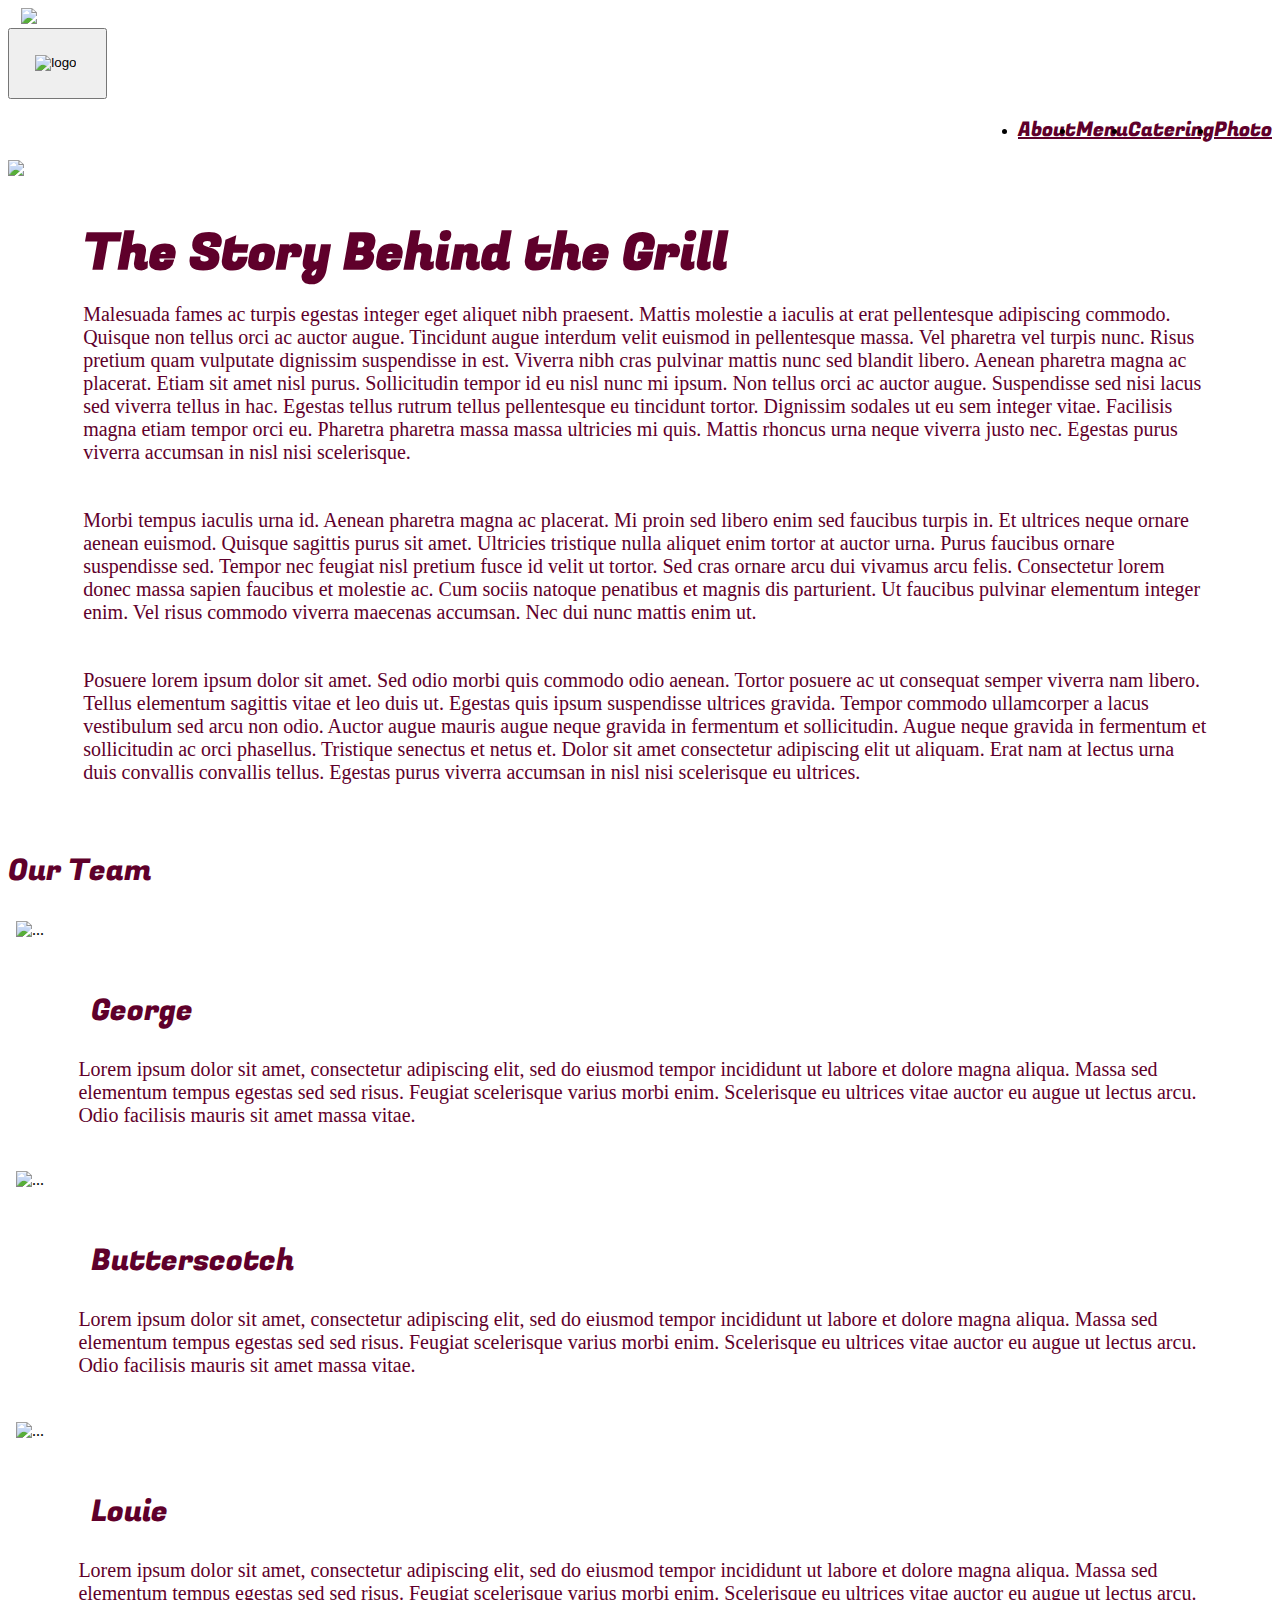
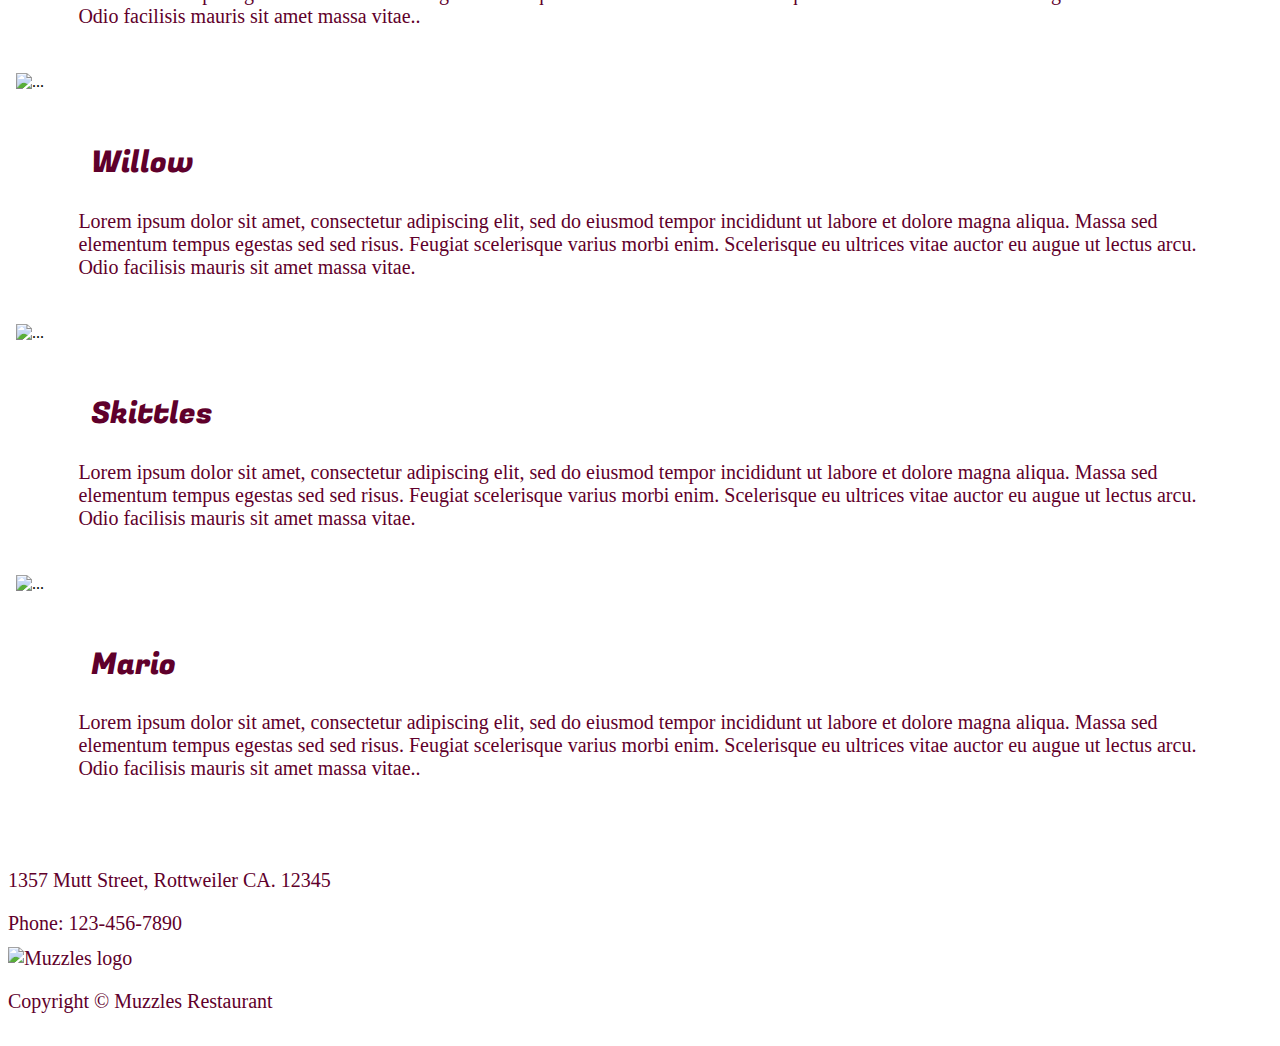
==== about.html @ 90c201cb "Merge pull request #2 from CodestackJS/AAP-PuppyRestaurant" ====
<!doctype html>
<html lang="en">

<head>
  <meta charset="utf-8">
  <meta name="viewport" content="width=device-width, initial-scale=1">
  <link rel="stylesheet" href="https://cdn.jsdelivr.net/npm/bootstrap@4.5.3/dist/css/bootstrap.min.css"
    integrity="sha384-TX8t27EcRE3e/ihU7zmQxVncDAy5uIKz4rEkgIXeMed4M0jlfIDPvg6uqKI2xXr2" crossorigin="anonymous">
  <link rel="stylesheet" href="styles/stylesAA.css">

  <title>Challenge #3 - Puppy Restaurant</title>
</head>

<body>


  <!----------NAV BAR--------->
  <section id="nav">
    <div class="row">
      <div class="col-1"></div>

      <div class="col">
        <nav class="navbar navbar-expand-md">
          <a class="navbar-brand" href="index.html">
            <span class="navbar-brand"><img src="images/assets/MuzzlesLogo.png" class="navlogo">
            </span>
          </a>
          <button class="navbar-toggler toggler-example" type="button" data-toggle="collapse"
            data-target="#navbarSupportedContent1" aria-controls="navbarSupportedContent1" aria-expanded="false"
            aria-label="Toggle navigation"><a class="MuzzlesRed">
              <img src="images/assets/NavExpandLogo.png" width="65px" alt="logo" title="Page Index">
              <i class="fa fa-bars fx-1"></a></i></span>
          </button>

          <div class="collapse navbar-collapse" id="navbarSupportedContent1">
            <ul class="nav navbar-nav ml-auto mb-2 mb-lg-0">
              <li class="nav-item">
                <a class="nav-link ml-lg-4" href="about.html">About</a>
              </li>
              <li class="nav-item">
                <a class="nav-link ml-lg-4" href="menu.html">Menu</a>
              </li>
              <li class="nav-item">
                <a class="nav-link ml-lg-4" href="catering.html">Catering</a>
              </li>
              <li class="nav-item">
                <a class="nav-link ml-lg-4" href="photo.html">Photo</a>
              </li>
            </ul>
          </div>
        </nav>
      </div>
      <div class="col-1"></div>
    </div>
    </div>
  </section>
  <!-------NAVBAR END--------->


  <div class="row py-3"></div>

  <!-----CARD HORIZONTAL-------->
  <div class="container-fluid">
    <div class="row">
      <div class="col-1"></div>
      <div class="col-xl">
        <img src="images/assets/AboutMain.jpg" class="d-block w-100 h-100 justify-content-center">
      </div>
      <div class="col-xl-6 p-xl-3">
        <div class="card-body w-100 h-100">
          <h1 class="card-title">The Story Behind the Grill</h1>
          <p class="card-text">Malesuada fames ac turpis egestas integer eget aliquet nibh praesent.
            Mattis molestie a iaculis at erat pellentesque adipiscing commodo. Quisque non tellus orci ac
            auctor augue. Tincidunt augue interdum velit euismod in pellentesque massa. Vel pharetra vel
            turpis nunc. Risus pretium quam vulputate dignissim suspendisse in est. Viverra nibh cras pulvinar
            mattis nunc sed blandit libero. Aenean pharetra magna ac placerat. Etiam sit amet nisl purus.
            Sollicitudin tempor id eu nisl nunc mi ipsum. Non tellus orci ac auctor augue. Suspendisse sed
            nisi lacus sed viverra tellus in hac. Egestas tellus rutrum tellus pellentesque eu tincidunt tortor.
            Dignissim sodales ut eu sem integer vitae. Facilisis magna etiam tempor orci eu. Pharetra pharetra
            massa massa ultricies mi quis. Mattis rhoncus urna neque viverra justo nec. Egestas purus viverra
            accumsan in nisl nisi scelerisque.
          </p>
          <p class="card-text">
            Morbi tempus iaculis urna id. Aenean pharetra magna ac placerat.
            Mi proin sed libero enim sed faucibus turpis in. Et ultrices neque ornare aenean euismod. Quisque
            sagittis purus sit amet. Ultricies tristique nulla aliquet enim tortor at auctor urna. Purus faucibus
            ornare suspendisse sed. Tempor nec feugiat nisl pretium fusce id velit ut tortor. Sed cras ornare
            arcu dui vivamus arcu felis. Consectetur lorem donec massa sapien faucibus et molestie ac. Cum sociis
            natoque penatibus et magnis dis parturient. Ut faucibus pulvinar elementum integer enim. Vel risus
            commodo viverra maecenas accumsan. Nec dui nunc mattis enim ut.
          </p>
          <p class="card-text">
            Posuere lorem ipsum dolor sit amet.
            Sed odio morbi quis commodo odio aenean. Tortor posuere ac ut consequat semper viverra nam libero.
            Tellus elementum sagittis vitae et leo duis ut. Egestas quis ipsum suspendisse ultrices gravida.
            Tempor commodo ullamcorper a lacus vestibulum sed arcu non odio. Auctor augue mauris augue neque
            gravida in fermentum et sollicitudin. Augue neque gravida in fermentum et sollicitudin ac orci
            phasellus. Tristique senectus et netus et. Dolor sit amet consectetur adipiscing elit ut aliquam.
            Erat nam at lectus urna duis convallis convallis tellus.
            Egestas purus viverra accumsan in nisl nisi scelerisque eu ultrices.
          </p>
        </div>
      </div>
      <div class="col-1"></div>
    </div>
  </div>


  <div class="row py-4"></div>



  <div class="container-fluid">
    <div class="row">
      <div class="col-1"></div>
      <div class="col TitleFont text-center">
        Our Team
      </div>
      <div class="col-1"></div>
    </div>
  </div>


  <div class="row py-3"></div>

  <!-----CARD GROUPS------->
  <div class="container-fluid">
    <div class="row gx-1 gy-1">
      <div class="col-1"></div>
      <div class="col-xl">
        <div class="card">
          <img src="images/assets/doxie3.jpg" class="card-img-top" alt="...">
          <div class="card-body">
            <div class="card-title">George</div>
            <p class="card-text">Lorem ipsum dolor sit amet, consectetur adipiscing elit,
              sed do eiusmod tempor incididunt ut labore et dolore magna aliqua. Massa sed
              elementum tempus egestas sed sed risus. Feugiat scelerisque varius morbi enim.
              Scelerisque eu ultrices vitae auctor eu augue ut lectus arcu. Odio facilisis
              mauris sit amet massa vitae.</p>
          </div>
        </div>
      </div>
      <div class="col-xl">
        <div class="card">
          <img src="images/assets/jackrussel.jpg" class="card-img-top" alt="...">
          <div class="card-body">
            <div class="card-title">Butterscotch</div>
            <p class="card-text">Lorem ipsum dolor sit amet, consectetur adipiscing elit,
              sed do eiusmod tempor incididunt ut labore et dolore magna aliqua. Massa
              sed elementum tempus egestas sed sed risus. Feugiat scelerisque varius morbi
              enim. Scelerisque eu ultrices vitae auctor eu augue ut lectus arcu. Odio
              facilisis mauris sit amet massa vitae.</p>
          </div>
        </div>
      </div>
      <div class="col-xl">
        <div class="card">
          <img src="images/assets/doxie1.jpg" class="card-img-top" alt="...">
          <div class="card-body">
            <div class="card-title">Louie</div>
            <p class="card-text">Lorem ipsum dolor sit amet, consectetur adipiscing elit,
              sed do eiusmod tempor incididunt ut labore et dolore magna aliqua. Massa sed
              elementum tempus egestas sed sed risus. Feugiat scelerisque varius morbi enim.
              Scelerisque eu ultrices vitae auctor eu augue ut lectus arcu. Odio facilisis
              mauris sit amet massa vitae..</p>
          </div>
        </div>
      </div>
      <div class="col-1"></div>
    </div>
    <div class="row">
      <div class="col-1"></div>
      <div class="col-xl">
        <div class="card">
          <img src="images/assets/novascotia.jpg" class="card-img-top" alt="...">
          <div class="card-body">
            <div class="card-title">Willow</div>
            <p class="card-text">Lorem ipsum dolor sit amet, consectetur adipiscing elit,
              sed do eiusmod tempor incididunt ut labore et dolore magna aliqua. Massa sed
              elementum tempus egestas sed sed risus. Feugiat scelerisque varius morbi enim.
              Scelerisque eu ultrices vitae auctor eu augue ut lectus arcu. Odio facilisis
              mauris sit amet massa vitae.</p>
          </div>
        </div>
      </div>
      <div class="col-xl">
        <div class="card">
          <img src="images/assets/doxie2.jpg" class="card-img-top" alt="...">
          <div class="card-body">
            <div class="card-title">Skittles</div>
            <p class="card-text">Lorem ipsum dolor sit amet, consectetur adipiscing elit,
              sed do eiusmod tempor incididunt ut labore et dolore magna aliqua. Massa
              sed elementum tempus egestas sed sed risus. Feugiat scelerisque varius morbi
              enim. Scelerisque eu ultrices vitae auctor eu augue ut lectus arcu. Odio
              facilisis mauris sit amet massa vitae.</p>
          </div>
        </div>
      </div>
      <div class="col-xl">
        <div class="card">
          <img src="images/assets/staffie.jpg" class="card-img-top" alt="...">
          <div class="card-body">
            <div class="card-title">Mario</div>
            <p class="card-text">Lorem ipsum dolor sit amet, consectetur adipiscing elit,
              sed do eiusmod tempor incididunt ut labore et dolore magna aliqua. Massa sed
              elementum tempus egestas sed sed risus. Feugiat scelerisque varius morbi enim.
              Scelerisque eu ultrices vitae auctor eu augue ut lectus arcu. Odio facilisis
              mauris sit amet massa vitae..</p>
          </div>
        </div>
      </div>
      <div class="col-1"></div>
    </div>
  </div>

  <div class="row py-5"></div>


  <!-------FOOTER------------>
  <div class="container-fluid">
    <div class="row footer">
      <div class="col-1"></div>

      <div class="ml-2 col d-md-block justify-content-start">
        <p class="footer-text">1357 Mutt Street, Rottweiler CA. 12345</p>
        <p class="footer-text">Phone: 123&hyphen;456&hyphen;7890</p>
      </div>
      <div class="col">
        <div class="row">
          <div class="col-12 d-flex justify-content-end mb-2">
            <img src="images/assets/CompanyLogo.png" height=38px alt="Muzzles logo">
          </div>
        </div>
        <div class="row">
          <div class="col-12 d-flex justify-content-end">
            <p class="footer-text">
              Copyright © Muzzles Restaurant
            </p>
          </div>
        </div>
      </div>
      <div class="col-1"></div>
    </div>
  </div>



  <!---------DO NOT TOUCH--------------------->
  <script src="https://code.jquery.com/jquery-3.5.1.slim.min.js"
    integrity="sha384-DfXdz2htPH0lsSSs5nCTpuj/zy4C+OGpamoFVy38MVBnE+IbbVYUew+OrCXaRkfj"
    crossorigin="anonymous"></script>
  <script src="https://cdn.jsdelivr.net/npm/bootstrap@4.5.3/dist/js/bootstrap.bundle.min.js"
    integrity="sha384-ho+j7jyWK8fNQe+A12Hb8AhRq26LrZ/JpcUGGOn+Y7RsweNrtN/tE3MoK7ZeZDyx"
    crossorigin="anonymous"></script>
  <script src="https://kit.fontawesome.com/052151cf0f.js" crossorigin="anonymous"></script>




</body>

</html>
---- styles/stylesAA.css ----
@import url('../Fonts/Montauk-Bold.otf');
@import url('../Fonts/Montauk-Italic.otf');
@import url('../Fonts/Montauk-Light.otf');
@import url('../Fonts/Montauk-Regular.otf');
@import url('https://fonts.googleapis.com/css2?family=Fugaz+One&display=swap');
@import url('https://fonts.googleapis.com/css?family=Fugaz+One:regular');

body {
    background-image: url('/images/assets/bgtexture.jpg'); 
}


div.row.border {
  margin-bottom: 3%;
}

.TitleFont{
  font-family: Fugaz one, Regular;
  font-size: 30px;
  color: #5F002B;
  background-color: white;
  opacity: 100%;
  padding-top: 1%;
}

div.col.TitleFont.text-center{
  font-family: Fugaz one, Regular;
  padding-top: 20px;
  padding-bottom: 20px;
}

div.col-1 {
  padding-left: 0%;
  padding-right: 0%;
}

div.col{ 
  margin: 0;
  padding-left: 0%;
  padding-right: 0%;
}

div.card {
  margin: 8px;
}

div.col-xl-6.p-xl-3 {
  padding: 0 !important;
  margin-left: auto;
  margin-right: auto;
}

.card-body{
  margin: 0%;
  padding: 2%;
  font-family: "Montauk-Regular";
  font-size: 20px;
  padding-bottom: auto;
}


/**ABOUT******US********PAGE*/
div.col-xl-6 {
  padding-left: 1px;
}

div.p-3.card {
  padding: 0% !important;
}

div.card-body {
  margin-left: 0;
  background-color: white;
  padding-top: 1%;
  padding-bottom: 0%;
  padding-left: 0%;
  padding-right: 0%;
}

h2.card-title {
  font-family: Fugaz one, Regular;
  color: #5F002B;
  font-size: 50px;
  margin-top: 0%;
  padding-top: 1%;
  padding-left: 2%;
  padding-right: 5%;
  text-align: left;
}

h1.card-title {
  font-family: Fugaz one, Regular;
  color: #5F002B;
  font-size: 50px;
  margin-top: 1%;
  margin-bottom: 1%;
  padding-top: 1%;
  padding-left: 5%;
  padding-right: 5%;
  text-align: left;
}

div.card-title {
  background-color: white;
  font-family: Fugaz one, Regular;
  color: #5F002B;
  font-size: 30px;
  margin-top: 2%;
  margin-left: 2%;
  margin-bottom: 1%;
  padding-top: 1%;
  padding-bottom: 1%;
  padding-left: 4%;
  padding-right: 5%;
  text-align: left;
}

p.card-text {
  background-color: white;
  font-family: "Montauk-Regular";
  font-size: 20px;
  padding-left: 3%;
  padding-bottom: 2%;
  margin-top: 1%;
  margin-left: 2%;
  margin-right: 5%;
  color: #5F002B;
  text-align: left;
  opacity: 100%;
}

 div.col-lg {
  padding-right: 0%;
  padding-left: 0%;
}  

div.col-xl {
  padding-right: 0%;
  padding-left: 0%;
} 

div.col-lg-6 {
  padding-left: 0%;
  margin-left: 0%;
}

div.col-lg-4 {
  padding-left: 0%;
  margin-left: 0%;
}

div.col-1 {
  padding-left: 0;
  padding-right: 0;
} 

div.col-xl-4 {
  padding-left: 0%;
  padding-right: 5px;
}

div.card-body.w-100.h-100 {
  margin-left: 1%;
  margin-right: auto;
}



.navbar.navbar-expand-lg {
  display: flex;
  margin-bottom: 0%;
  padding-bottom: 2%;
  flex-grow: 0;
  padding-left: 1%;
  padding-right: 1%;
}


.navbar-toggler {
  padding: 2%;
}

.headingText {
    color: #5F002B !important;
    font-family: Fugaz one, Cursive;
    font-size: 20px;
  }
  
  .headingText:hover {
      color: black;
  } 
 
  .nav {
    display: flex;
    justify-content: right;
    align-items: end;
    flex-wrap: nowrap;
    background-color: transparent;
  }

a:hover {
  text-decoration: none;
}


a.nav-item {
  display: flex;
  justify-content: end !important;
  text-align: center !important;
  align-items: center;
}


a.navbar-brand {
  display: flex;
  justify-content: left;
    padding-bottom: 0%;
    margin-left: 1%;
    margin-bottom: 0%;
}



a.nav-link.ml-lg-4 {
  font-family: Fugaz one, Regular;
  color: #5F002B;
  font-size: 20px;
}



i.fa.fa-bars {
  display: inline-block;
  display: inline-flex;
}


  .card-img-top {
    border-top-left-radius: 0px !important;
    border-top-right-radius: 0px !important;
    object-fit: cover;
  }

  
  .end {
    display: flex;
    justify-content: end;
}

 
  img.img-fluid.HomeHero{
    display: flex;
    width: 100%;
    height: 8%; 
    justify-content: center;
    text-align: center;
    align-items: center;
    background-size: cover;
    background-position: center;
    background-repeat: no-repeat;
    background-attachment: fixed;
    margin-bottom: 5%;
  } 

  .card-img-bottom {
    margin-top: 5%;
  }


  #indexHero {
    display: flex;
    width: 100%; 
    height: auto;
    background-size: cover;
    background-position: center;
  } 

.footer-text {
  font-family: "Montauk-Regular";
  font-size: 20px;
  color: #5F002B;
  margin-bottom: 1%;
}


.footer {
      font-family: "Montauk-Regular";
      margin-top: 60px;
      padding-bottom: 1%;
      margin-top: 5%;
      margin-bottom: 0;
      font-size: 20px;
      color: #5F002B;
  }
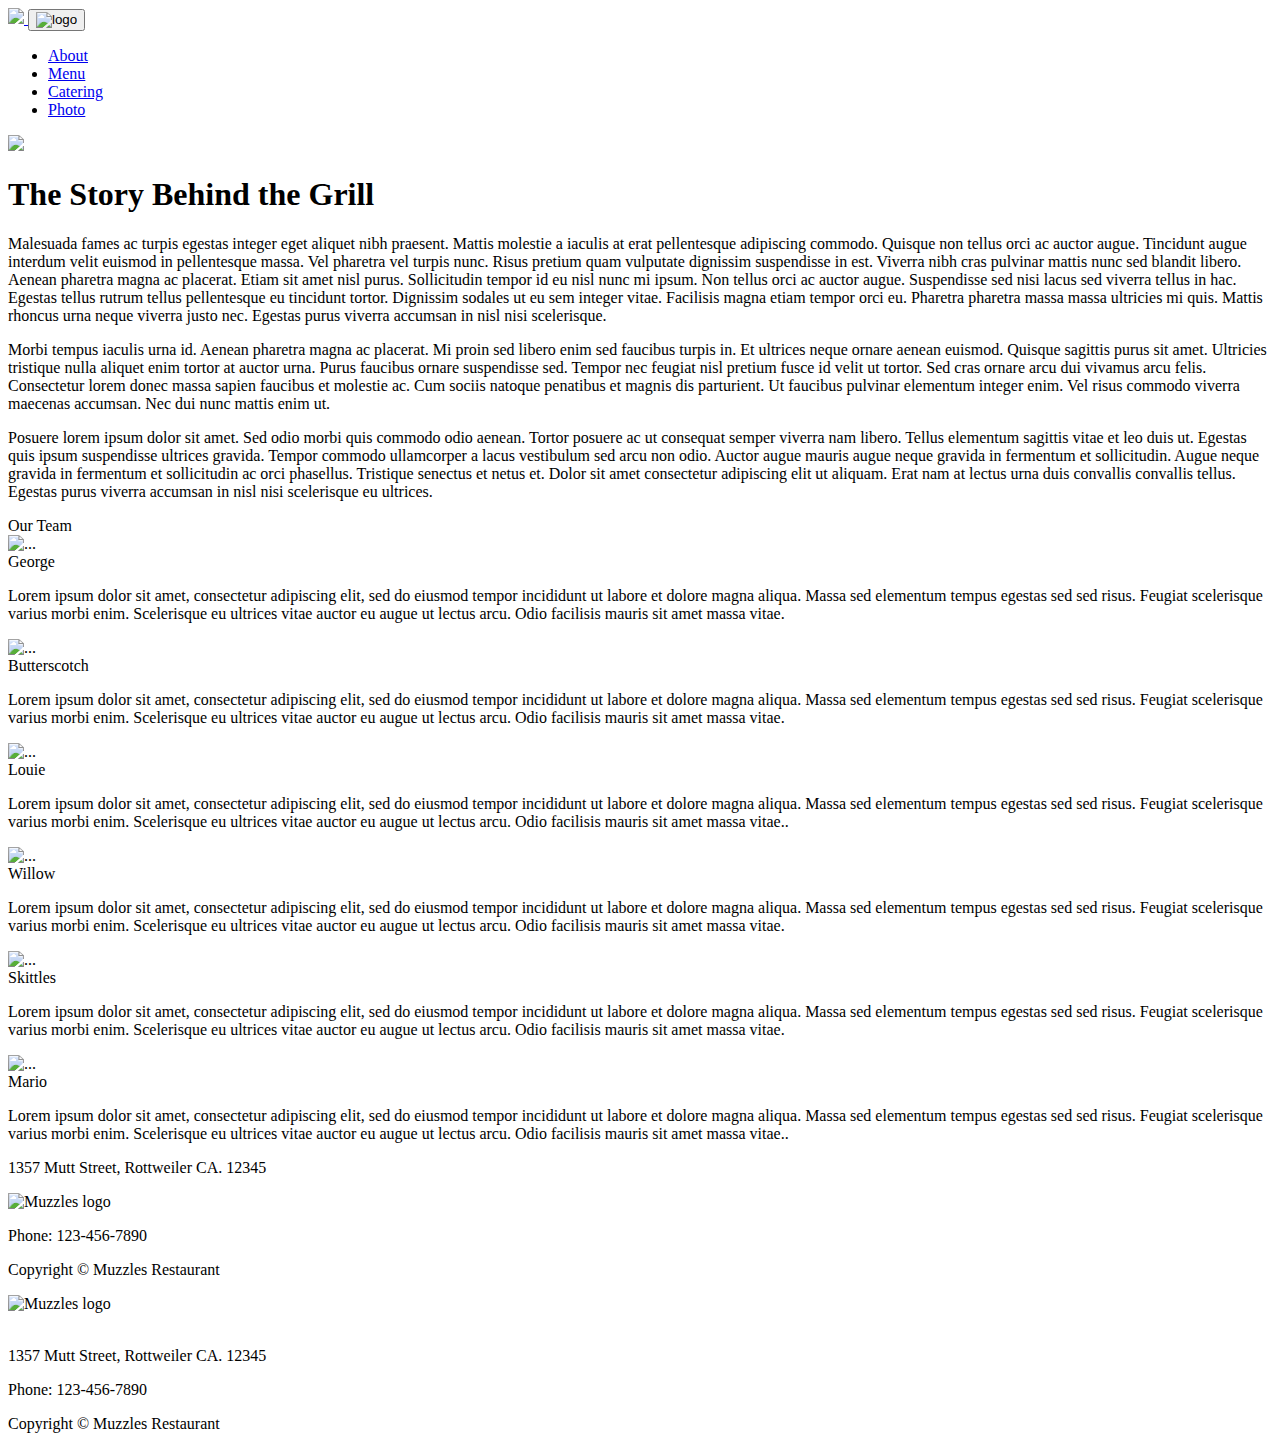
==== commit 02c7e028: "about html update" ====
--- a/about.html
+++ b/about.html
@@ -6,7 +6,7 @@
   <meta name="viewport" content="width=device-width, initial-scale=1">
   <link rel="stylesheet" href="https://cdn.jsdelivr.net/npm/bootstrap@4.5.3/dist/css/bootstrap.min.css"
     integrity="sha384-TX8t27EcRE3e/ihU7zmQxVncDAy5uIKz4rEkgIXeMed4M0jlfIDPvg6uqKI2xXr2" crossorigin="anonymous">
-  <link rel="stylesheet" href="styles/stylesAA.css">
+  <link rel="stylesheet" href="styles/styles.css">
 
   <title>Challenge #3 - Puppy Restaurant</title>
 </head>
@@ -52,7 +52,6 @@
       </div>
       <div class="col-1"></div>
     </div>
-    </div>
   </section>
   <!-------NAVBAR END--------->
 
@@ -63,11 +62,11 @@
   <div class="container-fluid">
     <div class="row">
       <div class="col-1"></div>
-      <div class="col-xl">
+      <div class="col-xl-4">
         <img src="images/assets/AboutMain.jpg" class="d-block w-100 h-100 justify-content-center">
       </div>
       <div class="col-xl-6 p-xl-3">
-        <div class="card-body w-100 h-100">
+        <div class="card-body d-block w-100 h-100">
           <h1 class="card-title">The Story Behind the Grill</h1>
           <p class="card-text">Malesuada fames ac turpis egestas integer eget aliquet nibh praesent.
             Mattis molestie a iaculis at erat pellentesque adipiscing commodo. Quisque non tellus orci ac
@@ -123,7 +122,7 @@
 
   <div class="row py-3"></div>
 
-  <!-----CARD GROUPS------->
+  <!--------HORIZONTAL CARD START---------->
   <div class="container-fluid">
     <div class="row gx-1 gy-1">
       <div class="col-1"></div>
@@ -196,7 +195,7 @@
           </div>
         </div>
       </div>
-      <div class="col-xl">
+      <div class="col-lg">
         <div class="card">
           <img src="images/assets/staffie.jpg" class="card-img-top" alt="...">
           <div class="card-body">
@@ -212,37 +211,49 @@
       <div class="col-1"></div>
     </div>
   </div>
-
-  <div class="row py-5"></div>
-
-
-  <!-------FOOTER------------>
-  <div class="container-fluid">
-    <div class="row footer">
-      <div class="col-1"></div>
-
-      <div class="ml-2 col d-md-block justify-content-start">
-        <p class="footer-text">1357 Mutt Street, Rottweiler CA. 12345</p>
-        <p class="footer-text">Phone: 123&hyphen;456&hyphen;7890</p>
-      </div>
-      <div class="col">
+  <!--------HORIZONTAL CARD END---------->
+
+
+    <!-------FOOTER START------------>
+    <div class="footer">
+
+      <div class="container d-none d-md-block">
         <div class="row">
-          <div class="col-12 d-flex justify-content-end mb-2">
-            <img src="images/assets/CompanyLogo.png" height=38px alt="Muzzles logo">
-          </div>
-        </div>
+          <div class="address col-md-6">
+            <p class="footer-text">1357 Mutt Street, Rottweiler CA. 12345</p>
+          </div>
+          <div class="copyright col-md-6">
+              <img src="images/assets/CompanyLogo.png" height=38px alt="Muzzles logo">
+          </div>
+          <div class="phoneNumber col-md-6">
+            <p class="footer-text">Phone: 123-456-7890</p>
+          </div>
+          <div class="copyright col-md-6">
+            <p class="footer-textCopyright">Copyright © Muzzles Restaurant</p>
+          </div>
+        </div>
+      </div>
+
+      <div class="container d-block d-md-none">
         <div class="row">
-          <div class="col-12 d-flex justify-content-end">
-            <p class="footer-text">
-              Copyright © Muzzles Restaurant
-            </p>
-          </div>
-        </div>
-      </div>
-      <div class="col-1"></div>
-    </div>
-  </div>
-
+          <div class=" col-md-6 d-flex justify-content-center">
+              <img src="images/assets/CompanyLogo.png" height=38px alt="Muzzles logo">
+          </div>
+          <div class=" col-md-6 d-flex justify-content-center">
+            <p class="footer-text"><br >1357 Mutt Street, Rottweiler CA. 12345</p>
+          </div>
+          <div class=" col-md-6 d-flex justify-content-center">
+            <p class="footer-text">Phone: 123-456-7890</p>
+          </div>
+          <div class=" col-md-6 d-flex justify-content-center">
+            <p class="footer-textCopyright">Copyright © Muzzles Restaurant</p>
+          </div>
+        </div>
+      </div>
+
+    </div>
+    <!-------FOOTER END------------>
+ 
 
 
   <!---------DO NOT TOUCH--------------------->
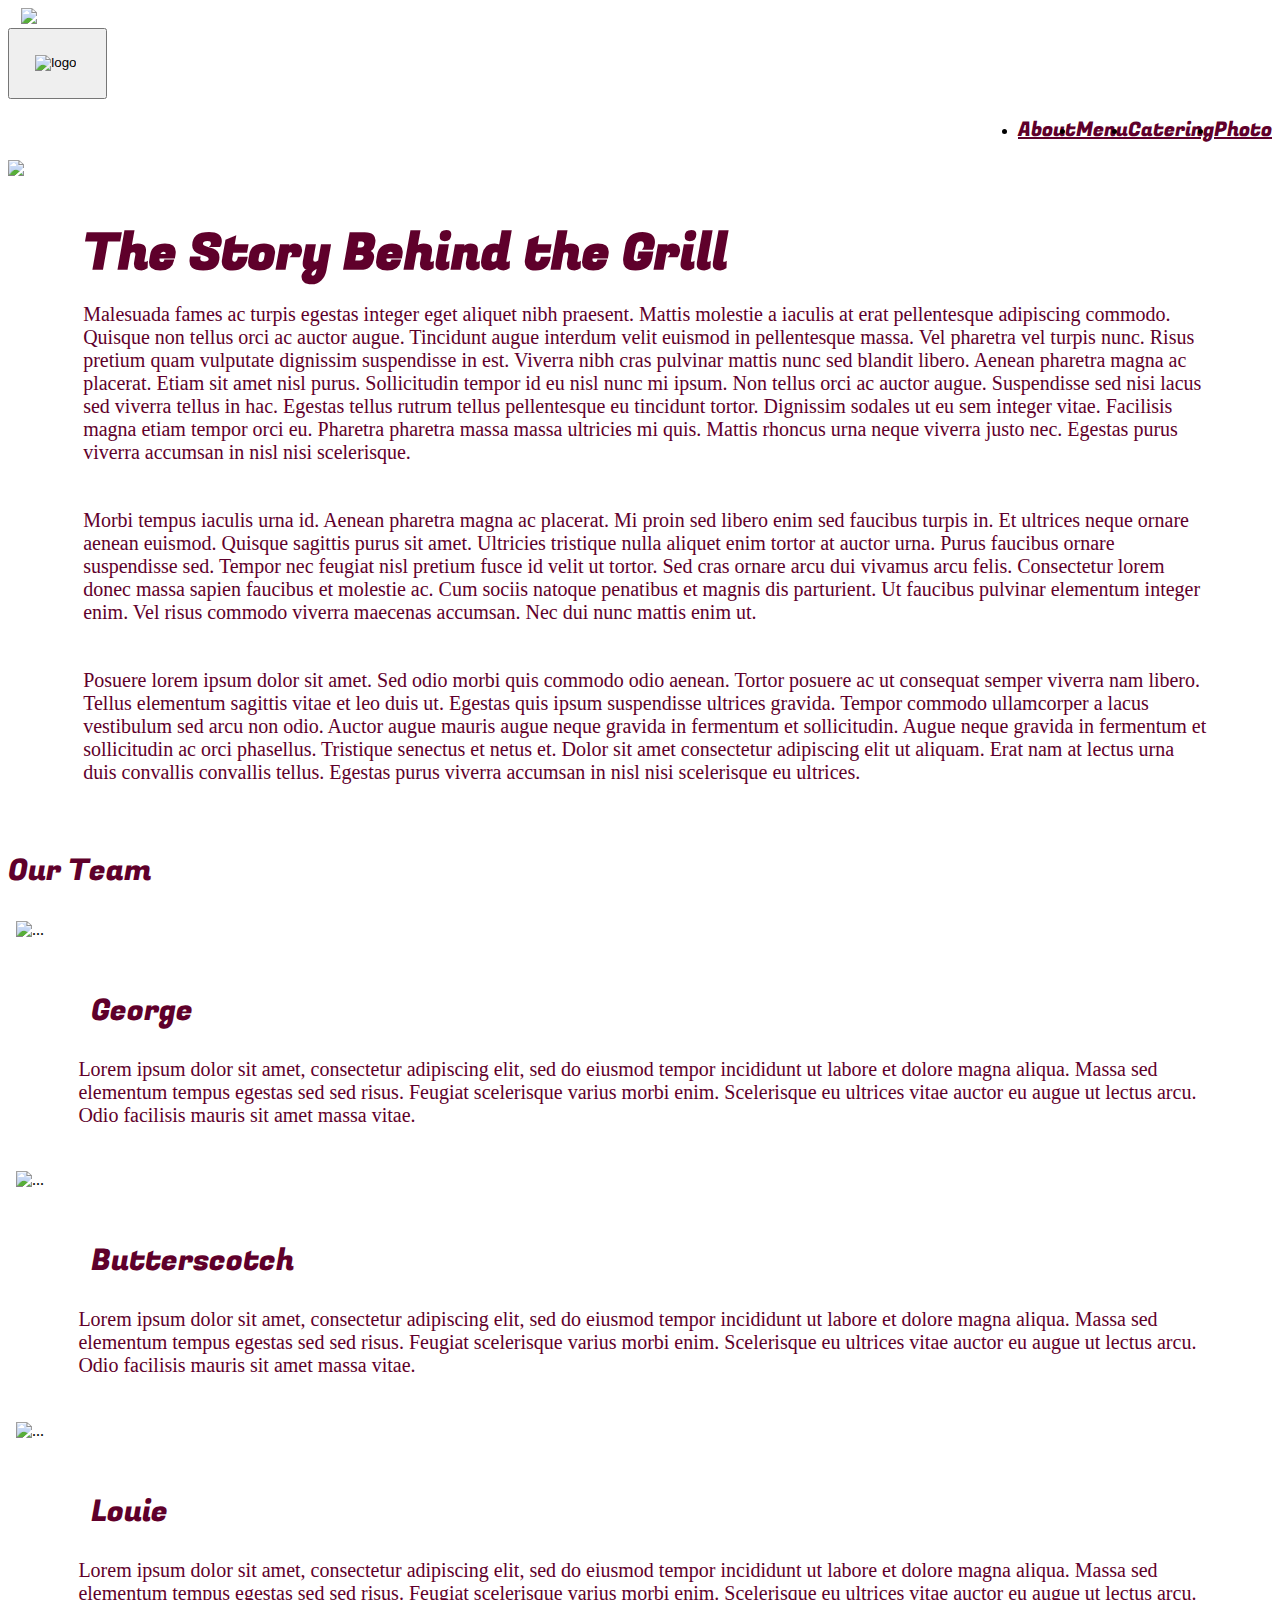
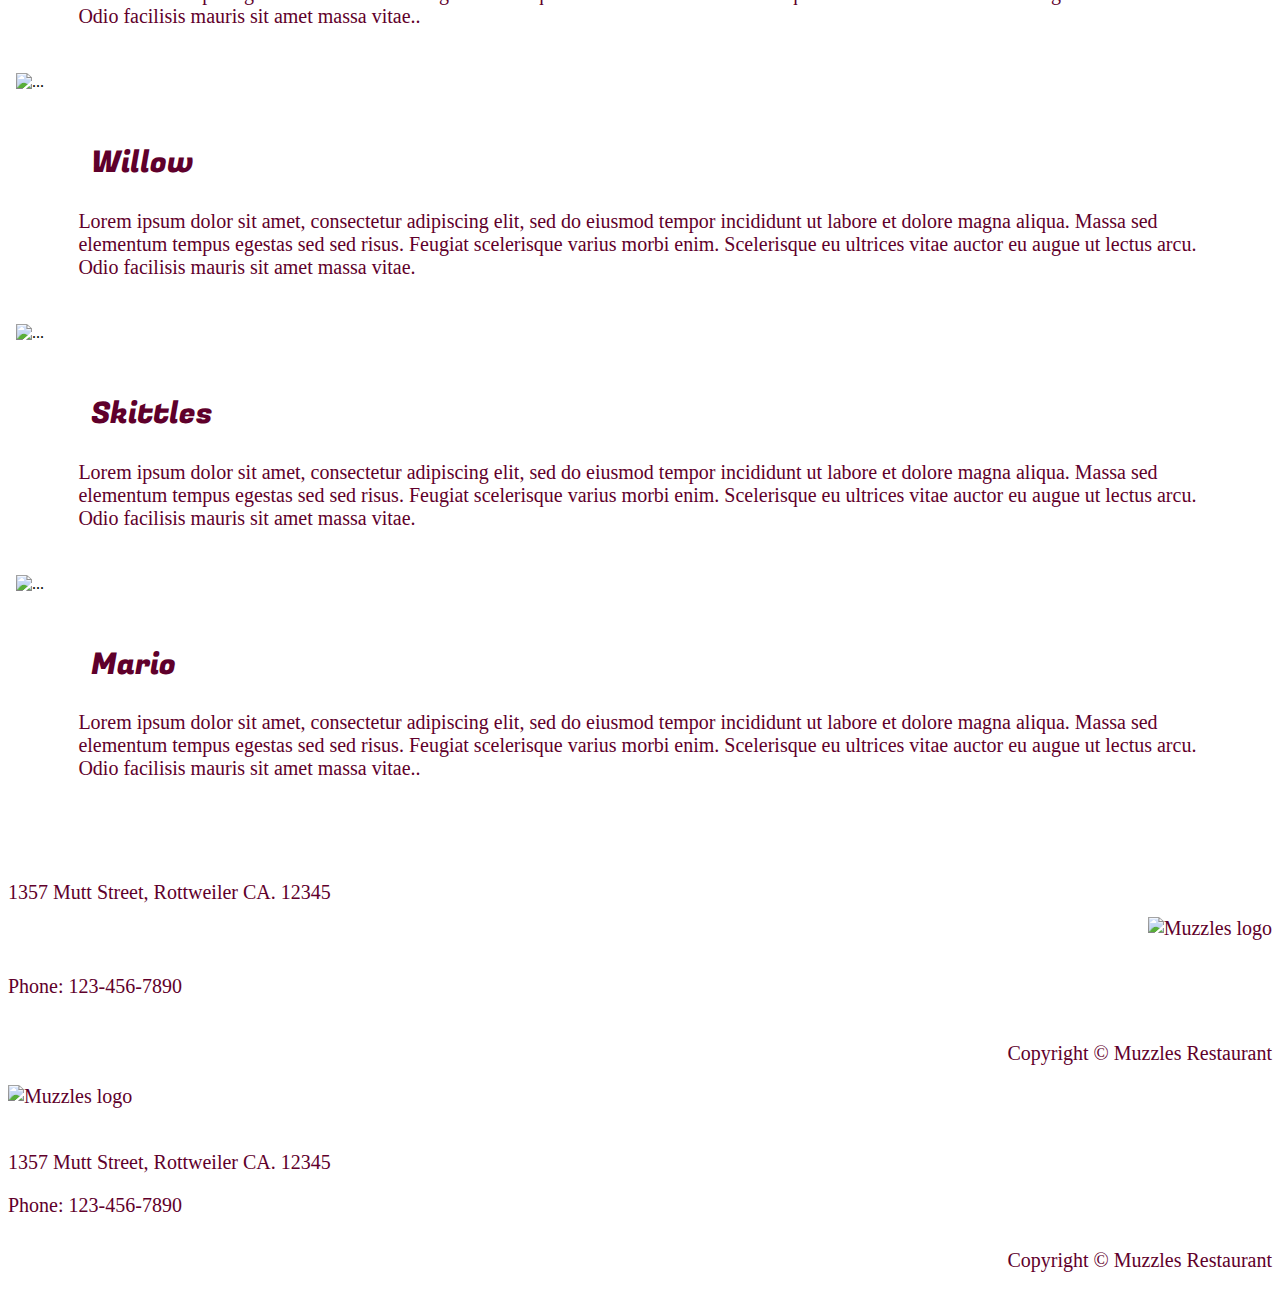
==== commit c21bfd37: "Merge pull request #12 from CodestackJS/main" ====
--- a/about.html
+++ b/about.html
@@ -6,7 +6,7 @@
   <meta name="viewport" content="width=device-width, initial-scale=1">
   <link rel="stylesheet" href="https://cdn.jsdelivr.net/npm/bootstrap@4.5.3/dist/css/bootstrap.min.css"
     integrity="sha384-TX8t27EcRE3e/ihU7zmQxVncDAy5uIKz4rEkgIXeMed4M0jlfIDPvg6uqKI2xXr2" crossorigin="anonymous">
-  <link rel="stylesheet" href="styles/styles.css">
+  <link rel="stylesheet" href="styles/stylesAA.css">
 
   <title>Challenge #3 - Puppy Restaurant</title>
 </head>
@@ -265,7 +265,7 @@
     crossorigin="anonymous"></script>
   <script src="https://kit.fontawesome.com/052151cf0f.js" crossorigin="anonymous"></script>
 
-
+  <script src="https://cdn.jsdelivr.net/npm/bootstrap@5.3.2/dist/js/bootstrap.bundle.min.js" integrity="sha384-C6RzsynM9kWDrMNeT87bh95OGNyZPhcTNXj1NW7RuBCsyN/o0jlpcV8Qyq46cDfL" crossorigin="anonymous"></script>
 
 
 </body>
--- a/styles/stylesAA.css
+++ b/styles/stylesAA.css
@@ -0,0 +1,330 @@
+
+
+
+@import url('https://fonts.googleapis.com/css2?family=Fugaz+One&display=swap');
+
+
+@font-face{
+    font-family: Montauk-Regular;
+    src: url(../fonts/Montauk-Regular.otf);
+}
+
+
+
+body {
+    background-image: url('../images/assets/bgtexture.jpg'); 
+}
+
+.TitleFont{
+  font-family: 'Fugaz One', cursive;
+  font-size: 30px;
+  color: #5F002B;
+  background-color: white;
+  opacity: 100%;
+  padding-top: 1%;
+}
+
+div.col.TitleFont.text-center{
+  padding-top: 20px;
+  padding-bottom: 20px;
+  opacity: 100%;
+} 
+
+div.col-1 {
+  padding-left: 0%;
+  padding-right: 0%;
+}
+
+div.col{ 
+  margin: 0;
+  padding-left: 0%;
+  padding-right: 0%;
+}
+
+div.card {
+  margin: 8px;
+}
+
+div.col-xl-6.p-xl-3 {
+  padding: 0 !important;
+  margin-left: auto;
+  margin-right: auto;
+}
+
+.card-body{
+  margin: 0%;
+  padding: 2%;
+  font-family: MontaukRegular;
+  font-size: 20px;
+  padding-bottom: auto;
+}
+
+
+/**ABOUT******US********PAGE*/
+div.col-xl-6 {
+  padding-left: 1px;
+}
+
+div.p-3.card {
+  padding: 0% !important;
+}
+
+div.card-body {
+  margin-left: 0;
+  background-color: white;
+  padding-top: 1%;
+  padding-bottom: 0%;
+  padding-left: 0%;
+  padding-right: 0%;
+}
+
+h2.card-title {
+  font-family: Fugaz one, Regular;
+  color: #5F002B;
+  font-size: 50px;
+  margin-top: 0%;
+  padding-top: 1%;
+  padding-left: 2%;
+  padding-right: 5%;
+  text-align: left;
+}
+
+h1.card-title {
+  font-family: Fugaz one, Regular;
+  color: #5F002B;
+  font-size: 50px;
+  margin-top: 1%;
+  margin-bottom: 1%;
+  padding-top: 1%;
+  padding-left: 5%;
+  padding-right: 5%;
+  text-align: left;
+}
+
+div.col.Title.text-center {
+  font-family: Fugaz one, Regular;
+  color: #5F002B;
+  font-size: 50px;
+  background-color: white;
+  opacity: 100;
+}
+
+div.card-title {
+  background-color: white;
+  font-family: Fugaz one, Regular;
+  color: #5F002B;
+  font-size: 30px;
+  margin-top: 2%;
+  margin-left: 2%;
+  margin-bottom: 1%;
+  padding-top: 1%;
+  padding-bottom: 1%;
+  padding-left: 4%;
+  padding-right: 5%;
+  text-align: left;
+}
+
+p.card-text {
+  background-color: white;
+  font-family: MontaukRegular;
+  font-size: 20px;
+  padding-left: 3%;
+  padding-bottom: 2%;
+  margin-top: 1%;
+  margin-left: 2%;
+  margin-right: 5%;
+  color: #5F002B;
+  text-align: left;
+  opacity: 100%;
+}
+
+ div.col-lg {
+  padding-right: 0%;
+  padding-left: 0%;
+}  
+
+div.col-xl {
+  padding-right: 0%;
+  padding-left: 0%;
+} 
+
+div.col-lg-6 {
+  padding-left: 0%;
+  margin-left: 0%;
+}
+
+div.col-lg-4 {
+  padding-left: 0%;
+  margin-left: 0%;
+}
+
+div.col-1 {
+  padding-left: 0;
+  padding-right: 0;
+} 
+
+div.col-xl-4 {
+  padding-left: 0%;
+  padding-right: 5px;
+}
+
+div.card-body.w-100.h-100 {
+  margin-left: 1%;
+  margin-right: auto;
+}
+
+
+
+.navbar.navbar-expand-lg {
+  display: flex;
+  margin-bottom: 0%;
+  padding-bottom: 2%;
+  flex-grow: 0;
+  padding-left: 1%;
+  padding-right: 1%;
+}
+
+
+.navbar-toggler {
+  padding: 2%;
+}
+
+.headingText {
+  color: #5F002B !important;
+  font-family: 'Fugaz One', cursive;
+  font-size: 20px;
+}
+  
+  .headingText:hover {
+      color: black;
+  } 
+ 
+.nav {
+  display: flex;
+  justify-content: right;
+  align-items: end;
+  flex-wrap: nowrap;
+  background-color: transparent;
+}
+
+a:hover {
+  text-decoration:none;
+}
+
+a.nav-item {
+  display: flex;
+  justify-content: end !important;
+  text-align: center !important;
+  align-items: center;
+}
+
+a.navbar-brand {
+  display: flex;
+  justify-content: left;
+    padding-bottom: 0%;
+    margin-left: 1%;
+    margin-bottom: 0%;
+}
+
+a.nav-link.ml-lg-4 {
+  font-family: Fugaz one, Regular;
+  color: #5F002B;
+  font-size: 20px;
+}
+
+
+i.fa.fa-bars {
+  display: inline-block;
+  display: inline-flex;
+}
+
+
+.card-img-top {
+  border-top-left-radius: 0px !important;
+  border-top-right-radius: 0px !important;
+  object-fit: cover;
+}
+
+  
+.end {
+  display: flex;
+  justify-content: end;
+}
+
+img.img-fluid.HomeHero{
+  display: flex;
+  width: 100%;
+  margin-bottom: 5%;
+}  
+
+.card-img-bottom {
+  margin-top: 5%;
+}
+
+p.footer-text {
+  font-family: MontaukRegular;
+  font-size: 20px;
+  color: #5F002B;
+  margin-bottom: 1%;
+}
+
+
+
+.footer {
+  font-family: MontaukRegular;
+  margin-top: 60px;
+  padding-bottom: 1%;
+  margin-top: 6%;
+  margin-bottom: 0;
+  font-size: 20px;
+  color: #5F002B;
+  }
+
+
+img.img-thumbnail.d-block.w-100 {
+  border-radius: 0%;
+  outline-color: rgb(255, 255, 255);
+  outline-style: solid;
+  outline-width: 10px;
+  outline-offset: -10px;
+}
+
+.footer-textCopyright{
+  text-align: end;
+  margin-top: 2rem;
+  color: #5F002B;
+}
+
+.copyright{
+    text-align: end;
+}
+
+.copyright{
+    display: flex;
+    justify-content: flex-end;
+    align-items: center;
+}
+
+
+.foot{
+  font-family: 'Montauk-Regular';
+  color: #5F002B;
+  display: flex;
+  align-items: center;
+  }
+
+.footImg{
+  width: 25%;
+  
+}
+
+.ftLs{
+  display: flex;
+  justify-content: flex-end;
+}
+
+.banana{
+  padding-bottom: 3rem;
+  margin-left: 2rem;
+}
+
